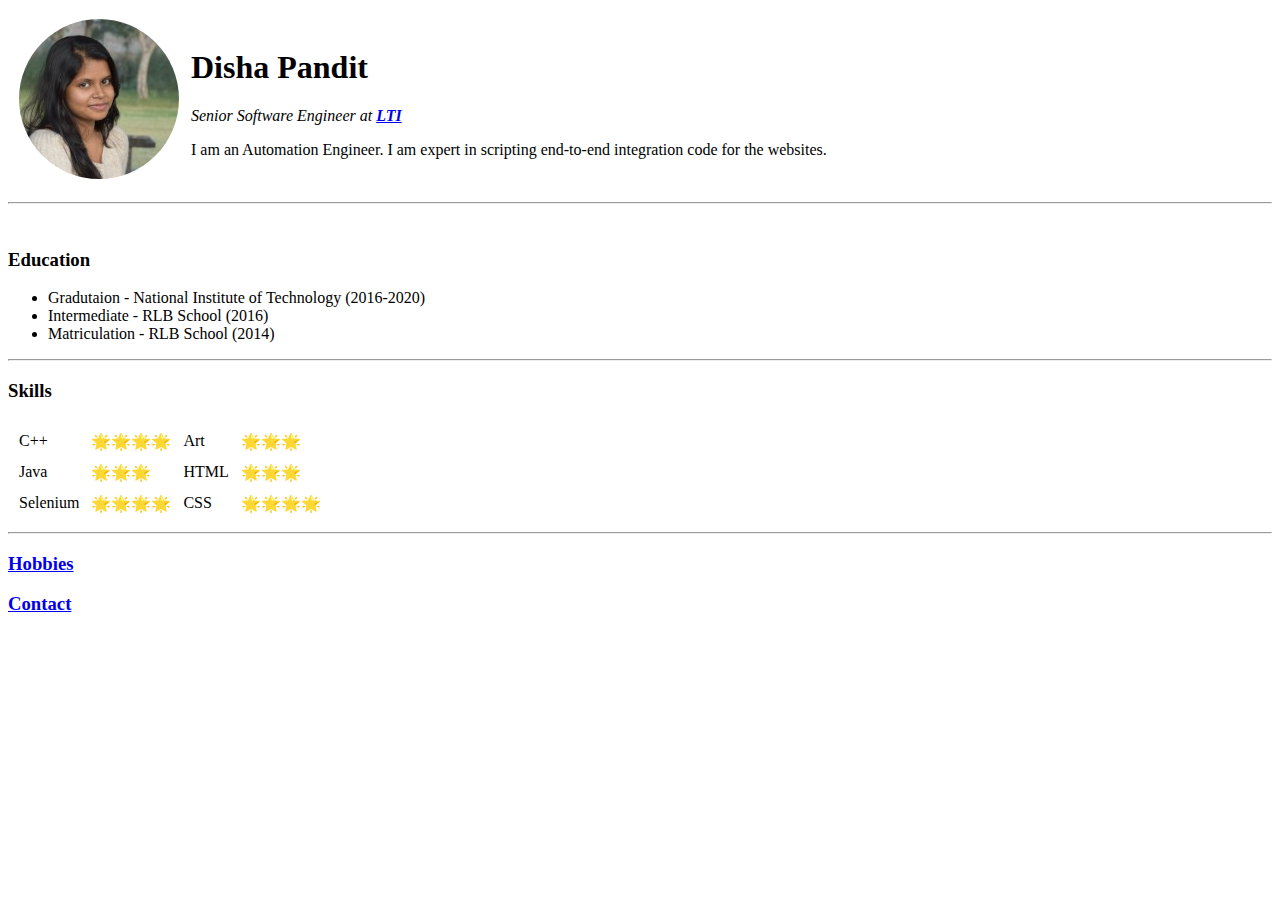
==== index.html @ 484b343d "Added initial CV website files" ====
<!DOCTYPE html>
<html lang="en">

<head>
    <meta charset="UTF-8">
    <meta http-equiv="X-UA-Compatible" content="IE=edge">
    <meta name="viewport" content="width=device-width, initial-scale=1.0">
    <title>Disha's Personal Site 💚</title>
</head>

<body>
    <table cellspacing="10" >
        <tr>
            <td>
                <img src = "images/circle-cropped.png">
            </td>
            <td>
                <h1>Disha Pandit</h1>
                <p><em>Senior Software Engineer at <strong><a href="https://www.lntinfotech.com/">LTI</a></strong></em></p>
                <p>I am an Automation Engineer. I am expert in scripting end-to-end integration code for the websites.</p>
            </td>
        </tr>
    </table>
    
    
    <hr>
    <br>
    <h3>Education</h3>
    <ul>
        <li>Gradutaion - National Institute of Technology (2016-2020)</li>
        <li>Intermediate - RLB School (2016)</li>
        <li>Matriculation - RLB School (2014)</li>
    </ul>
    <hr>
    <h3>Skills</h3>
    <table cellspacing = "10">
        <tr>
            <td>C++</td>
            <td>🌟🌟🌟🌟</td>
            <td>Art</td>
            <td>🌟🌟🌟</td>
        </tr>
        <tr>
            <td>Java</td>
            <td>🌟🌟🌟</td>
            <td>HTML</td>
            <td>🌟🌟🌟</td>
        </tr>
        <tr>
            <td>Selenium</td>
            <td>🌟🌟🌟🌟</td>
            <td>CSS</td>
            <td>🌟🌟🌟🌟</td>
        </tr>

    </table>
    <hr>
    <h3><a href = "hobbies.html">Hobbies</a></h3>
    <h3><a href = "contact.html">Contact</a></h3>
</body>

</html>
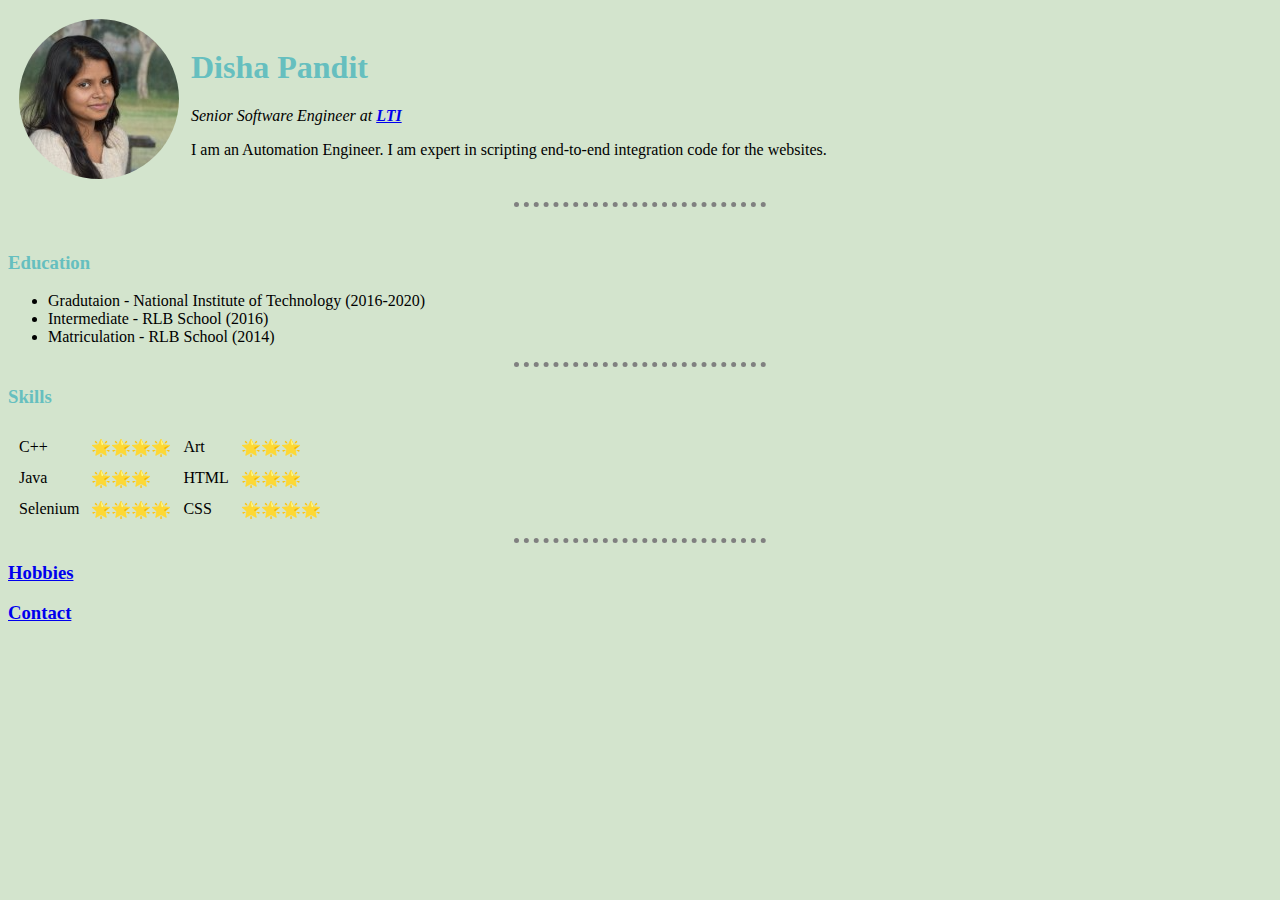
==== commit 05cb2fb7: "Adding CSS file" ====
--- a/index.html
+++ b/index.html
@@ -6,9 +6,24 @@
     <meta http-equiv="X-UA-Compatible" content="IE=edge">
     <meta name="viewport" content="width=device-width, initial-scale=1.0">
     <title>Disha's Personal Site 💚</title>
+    <link rel="stylesheet" href="css/style.css">
+
+<!-- 
+    <style>
+        body{
+            background-color: #D3E4CD;
+        }
+        hr{
+            border-color: grey;
+            border-width: 5px;
+            border-style: dotted none none;
+            width: 20%;
+        }
+    </style>
+     -->
 </head>
-
 <body>
+<!-- <body style="background-color: #D3E4CD;"> -->
     <table cellspacing="10" >
         <tr>
             <td>
--- a/css/style.css
+++ b/css/style.css
@@ -0,0 +1,13 @@
+body{
+    background-color: #D3E4CD;
+}
+hr{
+    border-color: grey;
+    border-width: 5px;
+    border-style: dotted none none;
+    width: 20%;
+}
+
+h1,h3{
+    color : #66BFBF;
+}